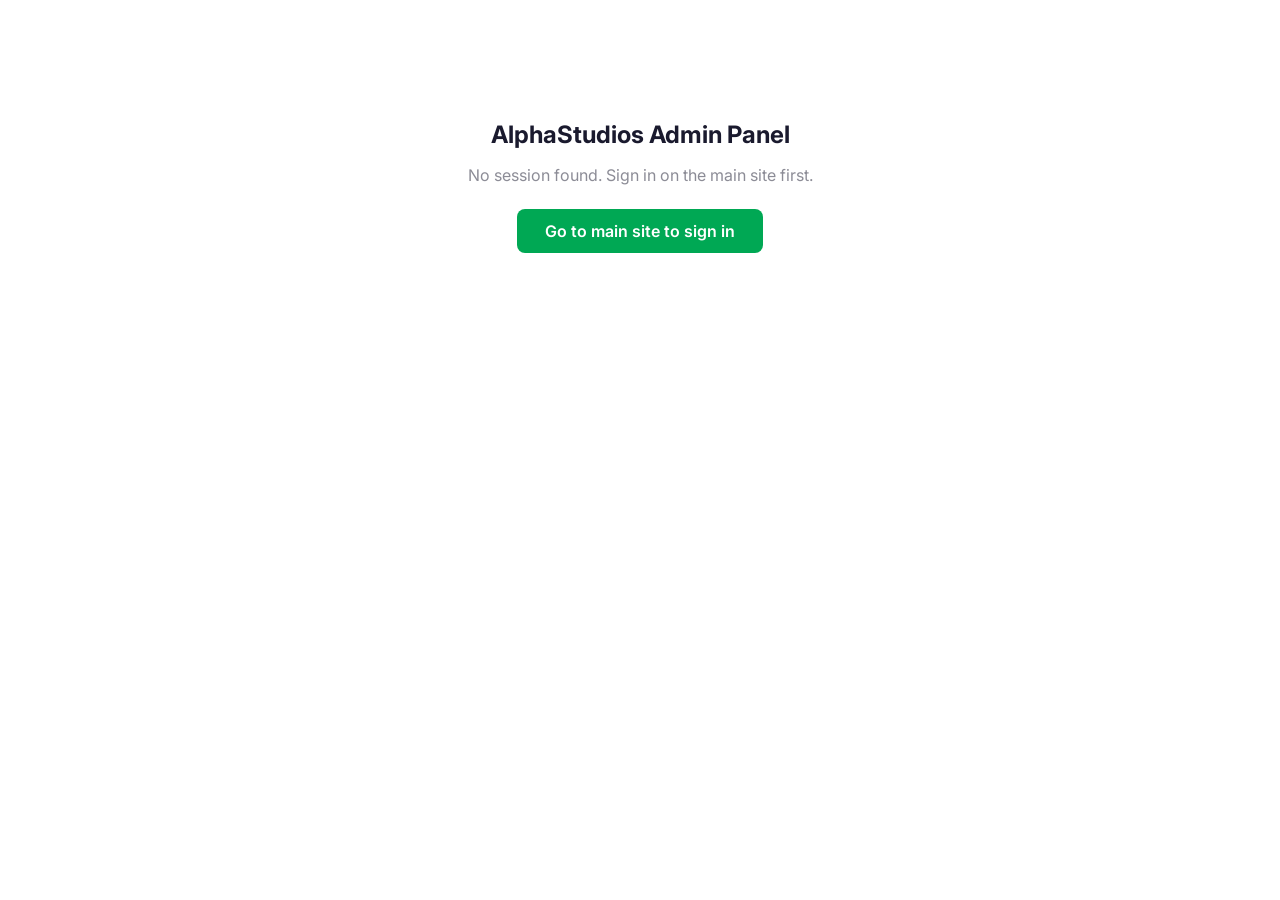
==== admin.html @ e81c8017 "Add 3-step pipeline stepper (Feedbacks | Mastering | Labels) to dashboard & admin Dashboard: visual " ====
<!DOCTYPE html>
<html lang="en">
<head>
    <meta charset="UTF-8">
    <meta name="viewport" content="width=device-width, initial-scale=1.0">
    <title>AlphaStudios Admin</title>
    <link rel="icon" type="image/png" href="https://res.cloudinary.com/dymdijw7n/image/upload/v1773648385/Black_and_Red_Modern_Initials_A_E-Sport_Gaming_Pictorial_Mark_Logo_hx5o3z.png">
    <link href="https://fonts.googleapis.com/css2?family=Inter:wght@300;400;500;600;700;800&display=swap" rel="stylesheet">
    <style>
        *, *::before, *::after { margin: 0; padding: 0; box-sizing: border-box; }
        :root {
            --green-primary: #00a854;
            --green-dark: #008f47;
            --green-glow: rgba(0, 168, 84, 0.2);
            --bg-primary: #ffffff;
            --bg-card: #ffffff;
            --white: #1a1a2e;
            --white-70: rgba(26,26,46,0.65);
            --white-50: rgba(26,26,46,0.5);
            --white-30: rgba(26,26,46,0.3);
            --white-15: rgba(26,26,46,0.12);
            --white-10: rgba(26,26,46,0.08);
            --white-05: rgba(26,26,46,0.04);
        }
        body {
            font-family: 'Inter', sans-serif;
            background: var(--bg-primary);
            color: var(--white);
            min-height: 100vh;
            padding: 20px;
        }
        .admin-header {
            display: flex;
            align-items: center;
            justify-content: space-between;
            padding: 20px 0;
            border-bottom: 1px solid var(--white-10);
            margin-bottom: 30px;
        }
        .admin-header h1 {
            font-size: 1.5rem;
            font-weight: 700;
            display: flex;
            align-items: center;
            gap: 12px;
        }
        .admin-header h1 img { height: 40px; }
        .admin-header .admin-user {
            display: flex;
            align-items: center;
            gap: 10px;
            color: var(--white-70);
            font-size: 0.85rem;
        }
        .admin-header .admin-user img {
            width: 32px;
            height: 32px;
            border-radius: 50%;
        }
        .admin-login {
            text-align: center;
            padding: 100px 20px;
        }
        .admin-login h2 { margin-bottom: 16px; }
        .admin-login p { color: var(--white-50); margin-bottom: 24px; }
        .admin-login-btn {
            display: inline-flex;
            align-items: center;
            gap: 10px;
            padding: 12px 28px;
            background: var(--green-primary);
            color: #ffffff;
            border: none;
            border-radius: 8px;
            font-size: 1rem;
            font-weight: 600;
            cursor: pointer;
        }
        .admin-stats {
            display: grid;
            grid-template-columns: repeat(auto-fit, minmax(180px, 1fr));
            gap: 16px;
            margin-bottom: 30px;
        }
        .admin-stat {
            background: var(--bg-card);
            border: 1px solid var(--white-10);
            border-radius: 12px;
            padding: 20px;
        }
        .admin-stat-label { font-size: 0.75rem; color: var(--white-50); text-transform: uppercase; letter-spacing: 1px; }
        .admin-stat-value { font-size: 1.8rem; font-weight: 700; color: var(--green-primary); margin-top: 4px; }
        .admin-table-wrap {
            overflow-x: auto;
            border-radius: 12px;
            border: 1px solid var(--white-10);
        }
        table {
            width: 100%;
            border-collapse: collapse;
            font-size: 0.85rem;
        }
        th {
            text-align: left;
            padding: 14px 16px;
            background: var(--bg-card);
            color: var(--white-50);
            font-weight: 600;
            font-size: 0.75rem;
            text-transform: uppercase;
            letter-spacing: 0.5px;
            white-space: nowrap;
        }
        td {
            padding: 14px 16px;
            border-top: 1px solid var(--white-05);
            vertical-align: middle;
        }
        tr:hover td { background: rgba(26,26,46,0.03); }
        .order-track {
            display: flex;
            align-items: center;
            gap: 10px;
        }
        .order-track img {
            width: 40px;
            height: 40px;
            border-radius: 6px;
            object-fit: cover;
        }
        .order-track-title { font-weight: 600; }
        .order-track-artist { color: var(--white-50); font-size: 0.8rem; }
        .status-badge {
            display: inline-block;
            padding: 4px 12px;
            border-radius: 20px;
            font-size: 0.75rem;
            font-weight: 600;
        }
        .status-in_progress {
            background: rgba(26,26,46,0.08);
            color: var(--white-50);
        }
        .status-completed {
            background: rgba(0, 230, 118, 0.15);
            color: var(--green-primary);
        }
        .admin-actions {
            display: flex;
            gap: 8px;
            align-items: center;
        }
        .admin-btn {
            padding: 6px 14px;
            border: 1px solid var(--white-15);
            border-radius: 6px;
            background: none;
            color: var(--white-70);
            font-size: 0.8rem;
            cursor: pointer;
            transition: all 0.2s;
            white-space: nowrap;
        }
        .admin-btn:hover {
            background: var(--white-10);
            border-color: var(--green-primary);
            color: var(--white);
        }
        .admin-btn.btn-green {
            background: var(--green-primary);
            color: #ffffff;
            border-color: var(--green-primary);
            font-weight: 600;
        }
        .admin-btn.btn-green:hover {
            background: var(--green-dark);
        }
        .admin-btn:disabled {
            opacity: 0.4;
            cursor: not-allowed;
        }
        input[type="file"] { display: none; }
        .admin-feedback-cell { min-width: 200px; }
        .admin-feedback-input {
            width: 100%;
            min-height: 60px;
            padding: 8px 10px;
            background: var(--white-05);
            border: 1px solid var(--white-15);
            border-radius: 6px;
            color: var(--white);
            font-family: inherit;
            font-size: 0.8rem;
            resize: vertical;
        }
        .admin-feedback-input::placeholder { color: var(--white-30); }
        .admin-feedback-input:focus { outline: none; border-color: var(--green-primary); }
        /* Admin pipeline stepper (inline) */
        .admin-pipeline {
            display: flex;
            align-items: center;
            gap: 4px;
            margin-top: 6px;
        }
        .admin-pipeline-step {
            display: flex;
            align-items: center;
            gap: 3px;
            font-size: 0.65rem;
            font-weight: 600;
            color: var(--white-20);
            letter-spacing: 0.2px;
        }
        .admin-pipeline-step.done { color: var(--green-primary); }
        .admin-pipeline-step.active { color: var(--green-primary); }
        .admin-pipeline-dot {
            width: 16px; height: 16px;
            border-radius: 50%;
            display: flex; align-items: center; justify-content: center;
            font-size: 0.55rem; font-weight: 700;
            border: 1.5px solid var(--white-15);
            background: transparent;
            color: var(--white-20);
        }
        .admin-pipeline-step.active .admin-pipeline-dot {
            border-color: var(--green-primary);
            background: var(--green-10);
            color: var(--green-primary);
        }
        .admin-pipeline-step.done .admin-pipeline-dot {
            border-color: var(--green-primary);
            background: var(--green-primary);
            color: #fff;
        }
        .admin-pipeline-sep {
            width: 12px; height: 1.5px;
            background: var(--white-10);
            flex-shrink: 0;
        }
        .admin-pipeline-step.done + .admin-pipeline-sep,
        .admin-pipeline-sep.filled { background: var(--green-primary); }
        .admin-versions {
            display: flex; flex-direction: column; gap: 4px;
        }
        .admin-version-link {
            display: inline-block; padding: 3px 10px; border-radius: 6px;
            font-size: 0.7rem; font-weight: 500; text-decoration: none;
            background: var(--white-05); color: var(--white-50);
            border: 1px solid var(--white-10); transition: all 0.2s;
        }
        .admin-version-link:hover {
            background: var(--white-10); color: var(--white);
        }
        .admin-version-link.latest {
            background: rgba(0,168,84,0.08); color: var(--green-primary);
            border-color: rgba(0,168,84,0.2); font-weight: 600;
        }
        .badge-mastering {
            display: inline-flex; align-items: center; gap: 4px;
            padding: 3px 10px; border-radius: 20px; font-size: 0.7rem;
            font-weight: 600; background: rgba(76,175,80,0.12); color: #4CAF50;
            margin-top: 4px;
        }
        .badge-sub {
            display: inline-block; padding: 2px 8px; border-radius: 12px;
            font-size: 0.65rem; font-weight: 700; margin-top: 3px;
        }
        .badge-trial { background: rgba(33,150,243,0.15); color: #2196F3; }
        .badge-paid { background: rgba(76,175,80,0.15); color: #4CAF50; }
        .badge-none { background: rgba(255,82,82,0.12); color: #ff5252; }
        .badge-reupload {
            display: inline-flex; align-items: center; gap: 4px;
            padding: 3px 10px; border-radius: 20px; font-size: 0.7rem;
            font-weight: 600; background: rgba(255,152,0,0.12); color: #ff9800;
            margin-top: 4px;
        }
        .admin-loading {
            text-align: center;
            padding: 60px;
            color: var(--white-50);
        }
        .admin-error {
            text-align: center;
            padding: 60px;
            color: #ff5252;
        }
        @keyframes slideIn {
            from { transform: translateX(100%); opacity: 0; }
            to { transform: translateX(0); opacity: 1; }
        }
        @media (max-width: 768px) {
            body { padding: 10px; }
            .admin-header h1 { font-size: 1.1rem; }
            th, td { padding: 10px 8px; font-size: 0.8rem; }
        }
    </style>
</head>
<body>
    <div id="adminApp">
        <div class="admin-login" id="adminLogin">
            <h2>AlphaStudios Admin Panel</h2>
            <p id="adminLoginMsg">Checking session...</p>
            <a href="/" class="admin-login-btn" id="adminGoLogin" style="display:none;text-decoration:none;">Go to main site to sign in</a>
        </div>

        <div id="adminPanel" style="display:none;">
            <div class="admin-header">
                <h1>
                    <img src="https://res.cloudinary.com/dymdijw7n/image/upload/v1773648385/Black_and_Red_Modern_Initials_A_E-Sport_Gaming_Pictorial_Mark_Logo_hx5o3z.png" alt="">
                    AlphaStudios Admin
                </h1>
                <div class="admin-user">
                    <span id="adminUserName"></span>
                    <img id="adminUserAvatar" src="" alt="">
                </div>
            </div>

            <div class="admin-stats" id="adminStats"></div>

            <div class="admin-table-wrap">
                <table>
                    <thead>
                        <tr>
                            <th>Date</th>
                            <th>Track</th>
                            <th>Original File</th>
                            <th>Customer</th>
                            <th>Pack</th>
                            <th>Genre</th>
                            <th>Status</th>
                            <th>Mastered File</th>
                            <th>Feedback</th>
                            <th>Actions</th>
                        </tr>
                    </thead>
                    <tbody id="adminOrdersBody">
                        <tr><td colspan="10" class="admin-loading">Loading orders...</td></tr>
                    </tbody>
                </table>
            </div>
        </div>
    </div>

    <script src="supabase.js"></script>
    <script>
        const ADMIN_SUPABASE_URL = BeatpushAuth.supabaseUrl;
        const ADMIN_SUPABASE_KEY = BeatpushAuth.supabaseKey;

        // Init - detect existing session
        (async function() {
            const msg = document.getElementById('adminLoginMsg');
            const token = localStorage.getItem('alphastudios_access_token');

            if (!token) {
                msg.textContent = 'No session found. Sign in on the main site first.';
                document.getElementById('adminGoLogin').style.display = 'inline-flex';
                return;
            }

            msg.textContent = 'Session found, verifying...';

            let user = null;
            try {
                const res = await fetch(`${ADMIN_SUPABASE_URL}/auth/v1/user`, {
                    headers: {
                        'Authorization': `Bearer ${token}`,
                        'apikey': ADMIN_SUPABASE_KEY,
                    },
                });
                if (res.ok) {
                    user = await res.json();
                } else {
                    msg.textContent = 'Session expired. Sign in again on the main site.';
                    document.getElementById('adminGoLogin').style.display = 'inline-flex';
                    return;
                }
            } catch (e) {
                msg.textContent = 'Network error: ' + e.message;
                document.getElementById('adminGoLogin').style.display = 'inline-flex';
                return;
            }

            if (user) {
                checkAndShowAdmin(user);
            } else {
                msg.textContent = 'Could not verify session. Sign in again on the main site.';
                document.getElementById('adminGoLogin').style.display = 'inline-flex';
            }
        })();

        async function checkAndShowAdmin(user) {
            const meta = user.user_metadata || {};
            document.getElementById('adminUserName').textContent = meta.full_name || user.email;
            document.getElementById('adminUserAvatar').src = meta.avatar_url || '';

            // Fetch orders via admin API
            const token = BeatpushAuth.getToken();
            try {
                const res = await fetch('/api/admin/orders', {
                    headers: { 'Authorization': `Bearer ${token}` },
                });
                if (res.status === 403) {
                    document.getElementById('adminLogin').innerHTML = '<div class="admin-error"><h2>Access Denied</h2><p>Your account is not an admin.</p></div>';
                    return;
                }
                if (!res.ok) throw new Error('Failed to load');

                const orders = await res.json();
                document.getElementById('adminLogin').style.display = 'none';
                document.getElementById('adminPanel').style.display = '';
                renderStats(orders);
                renderOrders(orders);
            } catch (e) {
                document.getElementById('adminLogin').innerHTML = `<div class="admin-error"><h2>Error</h2><p>${e.message}</p></div>`;
            }
        }

        function renderStats(orders) {
            const total = orders.length;
            const completed = orders.filter(o => o.order_status === 'completed').length;
            const inProgress = orders.filter(o => o.order_status === 'in_progress').length;
            const revenue = orders.reduce((sum, o) => sum + (o.amount || 0), 0);

            document.getElementById('adminStats').innerHTML = `
                <div class="admin-stat"><div class="admin-stat-label">Total Orders</div><div class="admin-stat-value">${total}</div></div>
                <div class="admin-stat"><div class="admin-stat-label">In Progress</div><div class="admin-stat-value">${inProgress}</div></div>
                <div class="admin-stat"><div class="admin-stat-label">Completed</div><div class="admin-stat-value">${completed}</div></div>
                <div class="admin-stat"><div class="admin-stat-label">Revenue</div><div class="admin-stat-value">$${(revenue / 100).toLocaleString()}</div></div>
            `;
        }

        function renderOrders(orders) {
            const tbody = document.getElementById('adminOrdersBody');
            if (!orders.length) {
                tbody.innerHTML = '<tr><td colspan="10" class="admin-loading">No orders yet.</td></tr>';
                return;
            }

            tbody.innerHTML = orders.map(order => {
                const packLabel = order.pack === 'mastering' ? 'Mastering + Feedback + Labels' : order.pack;
                const statusClass = `status-${order.order_status}`;
                const statusText = order.order_status === 'completed' ? 'Completed' : 'In Progress';
                const hasReceipt = !!order.receipt_url;

                const subStatus = order.subscription_status || 'none';
                const isTrial = subStatus === 'trialing';
                const isPaid = subStatus === 'active';
                const subBadge = isTrial ? '<span class="badge-sub badge-trial">Trial</span>'
                    : isPaid ? '<span class="badge-sub badge-paid">Paid</span>'
                    : `<span class="badge-sub badge-none">${esc(subStatus)}</span>`;

                return `<tr data-order-id="${order.id}">
                    <td>${new Date(order.created_at).toLocaleDateString()}</td>
                    <td>
                        <div class="order-track">
                            ${order.track_artwork ? `<img src="${esc(order.track_artwork)}" alt="" onerror="this.style.display='none'">` : ''}
                            <div>
                                <div class="order-track-title">${esc(order.track_title || '-')}</div>
                                <div class="order-track-artist">${esc(order.track_artist || '-')}</div>
                                ${subBadge}
                                ${order.reupload_count ? `<div class="badge-reupload">Re-upload ${order.reupload_count}/3</div>` : ''}
                            </div>
                        </div>
                    </td>
                    <td>${(() => {
                        const versions = Array.isArray(order.track_versions) && order.track_versions.length ? order.track_versions : (order.track_url ? [{ url: order.track_url, label: 'Original' }] : []);
                        if (!versions.length) return '<span style="color:var(--white-30)">No file</span>';
                        return '<div class="admin-versions">' + versions.map((v, i) =>
                            `<a href="${esc(v.url)}" target="_blank" class="admin-version-link${i === versions.length - 1 ? ' latest' : ''}" title="${v.date ? new Date(v.date).toLocaleString() : ''}">${esc(v.label || ('Upload ' + (i+1)))}</a>`
                        ).join('') + '</div>';
                    })()}</td>
                    <td>${esc(order.customer_email || '-')}</td>
                    <td>${esc(packLabel)}</td>
                    <td>${esc(order.genre || '-')}</td>
                    <td>
                        <span class="status-badge ${statusClass}">${statusText}</span>
                        ${order.mastering_approved ? '<div class="badge-mastering"><svg width="10" height="10" viewBox="0 0 24 24" fill="none" stroke="currentColor" stroke-width="3"><polyline points="20 6 9 17 4 12"/></svg> Bon pour mastering</div>' : ''}
                        ${(() => {
                            let step = 1;
                            if (order.order_status === 'completed') step = 3;
                            else if (order.mastering_approved) step = 2;
                            const sc = (n) => step > n ? 'done' : step === n ? 'active' : '';
                            const dc = (n) => step > n ? '<svg width="8" height="8" viewBox="0 0 24 24" fill="none" stroke="currentColor" stroke-width="3"><polyline points="20 6 9 17 4 12"/></svg>' : n;
                            return `<div class="admin-pipeline">
                                <div class="admin-pipeline-step ${sc(1)}"><div class="admin-pipeline-dot">${dc(1)}</div>Feedbacks</div>
                                <div class="admin-pipeline-sep${step >= 2 ? ' filled' : ''}"></div>
                                <div class="admin-pipeline-step ${sc(2)}"><div class="admin-pipeline-dot">${dc(2)}</div>Mastering</div>
                                <div class="admin-pipeline-sep${step >= 3 ? ' filled' : ''}"></div>
                                <div class="admin-pipeline-step ${sc(3)}"><div class="admin-pipeline-dot">${dc(3)}</div>Labels</div>
                            </div>`;
                        })()}
                    </td>
                    <td>${hasReceipt ? `<a href="${esc(order.receipt_url)}" target="_blank" class="admin-btn" style="text-decoration:none;">Download</a>` : '<span style="color:var(--white-30)">-</span>'}</td>
                    <td>
                        <div class="admin-feedback-cell">
                            <textarea class="admin-feedback-input" id="feedback-${order.id}" placeholder="Write feedback...">${esc(order.feedback || '')}</textarea>
                            <button class="admin-btn" onclick="saveFeedback('${order.id}')" style="margin-top:4px;width:100%;">Send Feedback</button>
                        </div>
                    </td>
                    <td>
                        <div class="admin-actions">
                            ${order.order_status === 'in_progress' ? `<button class="admin-btn btn-green" onclick="toggleStatus('${order.id}', 'completed')">Mark Complete</button>` : `<button class="admin-btn" onclick="toggleStatus('${order.id}', 'in_progress')">Mark In Progress</button>`}
                            ${isPaid ? `<label class="admin-btn">
                                Upload Audio
                                <input type="file" accept="audio/*,.wav,.mp3,.flac,.aiff,.aif" onchange="uploadMasteredFile('${order.id}', this)">
                            </label>` : `<span class="admin-btn" style="opacity:0.4;cursor:not-allowed;" title="Mastering only for paid subscribers">Upload Audio</span>`}
                        </div>
                    </td>
                </tr>`;
            }).join('');
        }

        async function saveFeedback(orderId) {
            const textarea = document.getElementById(`feedback-${orderId}`);
            const feedbackText = textarea ? textarea.value.trim() : '';
            if (!feedbackText) {
                showNotification('Please write some feedback first.', 'warning');
                return;
            }

            const token = BeatpushAuth.getToken();
            try {
                // Save feedback to order
                const res = await fetch('/api/admin/orders', {
                    method: 'PATCH',
                    headers: {
                        'Content-Type': 'application/json',
                        'Authorization': `Bearer ${token}`,
                    },
                    body: JSON.stringify({ order_id: orderId, feedback: feedbackText }),
                });
                if (!res.ok) throw new Error('Failed to save feedback');

                // Send email notification
                try {
                    const emailRes = await fetch('/api/admin/send-receipt-email', {
                        method: 'POST',
                        headers: {
                            'Content-Type': 'application/json',
                            'Authorization': `Bearer ${token}`,
                        },
                        body: JSON.stringify({ order_id: orderId, type: 'feedback' }),
                    });
                    const emailData = await emailRes.json();
                    if (emailRes.ok) {
                        showNotification(`Feedback saved & email sent to ${emailData.sent_to}`, 'success');
                    } else {
                        showNotification(`Feedback saved but email failed: ${emailData.error}`, 'warning');
                    }
                } catch (emailErr) {
                    showNotification('Feedback saved but email notification failed', 'warning');
                }

                // Reload
                const listRes = await fetch('/api/admin/orders', { headers: { 'Authorization': `Bearer ${token}` } });
                const orders = await listRes.json();
                renderStats(orders);
                renderOrders(orders);
            } catch (e) {
                alert('Failed to save feedback: ' + e.message);
            }
        }

        async function toggleStatus(orderId, newStatus) {
            const token = BeatpushAuth.getToken();
            try {
                const res = await fetch('/api/admin/orders', {
                    method: 'PATCH',
                    headers: {
                        'Content-Type': 'application/json',
                        'Authorization': `Bearer ${token}`,
                    },
                    body: JSON.stringify({ order_id: orderId, order_status: newStatus }),
                });
                if (res.ok) {
                    // Reload
                    const listRes = await fetch('/api/admin/orders', { headers: { 'Authorization': `Bearer ${token}` } });
                    const orders = await listRes.json();
                    renderStats(orders);
                    renderOrders(orders);
                }
            } catch (e) {
                alert('Failed to update status: ' + e.message);
            }
        }

        async function uploadMasteredFile(orderId, input) {
            const file = input.files[0];
            if (!file) return;

            const token = BeatpushAuth.getToken();
            try {
                const res = await fetch('/api/admin/upload-receipt', {
                    method: 'POST',
                    headers: {
                        'Authorization': `Bearer ${token}`,
                        'X-Order-Id': orderId,
                        'X-File-Name': file.name,
                        'Content-Type': file.type || 'audio/wav',
                    },
                    body: file,
                });
                if (res.ok) {
                    // Auto-send email notification to customer
                    try {
                        const emailRes = await fetch('/api/admin/send-receipt-email', {
                            method: 'POST',
                            headers: {
                                'Content-Type': 'application/json',
                                'Authorization': `Bearer ${token}`,
                            },
                            body: JSON.stringify({ order_id: orderId }),
                        });
                        const emailData = await emailRes.json();
                        if (emailRes.ok) {
                            showNotification(`Audio uploaded & email sent to ${emailData.sent_to}`, 'success');
                        } else {
                            showNotification(`Audio uploaded but email failed: ${emailData.error}`, 'warning');
                        }
                    } catch (emailErr) {
                        showNotification('Audio uploaded but email notification failed', 'warning');
                    }

                    // Reload orders
                    const listRes = await fetch('/api/admin/orders', { headers: { 'Authorization': `Bearer ${token}` } });
                    const orders = await listRes.json();
                    renderStats(orders);
                    renderOrders(orders);
                } else {
                    const err = await res.json();
                    alert('Upload failed: ' + (err.details || err.error));
                }
            } catch (e) {
                alert('Upload failed: ' + e.message);
            }
            input.value = '';
        }

        function showNotification(message, type) {
            const notif = document.createElement('div');
            notif.style.cssText = `
                position: fixed; top: 20px; right: 20px; z-index: 9999;
                padding: 14px 24px; border-radius: 10px; font-size: 0.9rem;
                font-weight: 500; max-width: 400px; animation: slideIn 0.3s ease;
                ${type === 'success'
                    ? 'background: rgba(0,230,118,0.15); border: 1px solid rgba(0,230,118,0.3); color: #00e676;'
                    : 'background: rgba(255,193,7,0.15); border: 1px solid rgba(255,193,7,0.3); color: #ffc107;'}
            `;
            notif.textContent = message;
            document.body.appendChild(notif);
            setTimeout(() => { notif.style.opacity = '0'; notif.style.transition = 'opacity 0.3s'; }, 4000);
            setTimeout(() => notif.remove(), 4500);
        }

        function esc(str) {
            if (!str) return '';
            return String(str).replace(/&/g, '&amp;').replace(/</g, '&lt;').replace(/>/g, '&gt;').replace(/"/g, '&quot;');
        }
    </script>
</body>
</html>
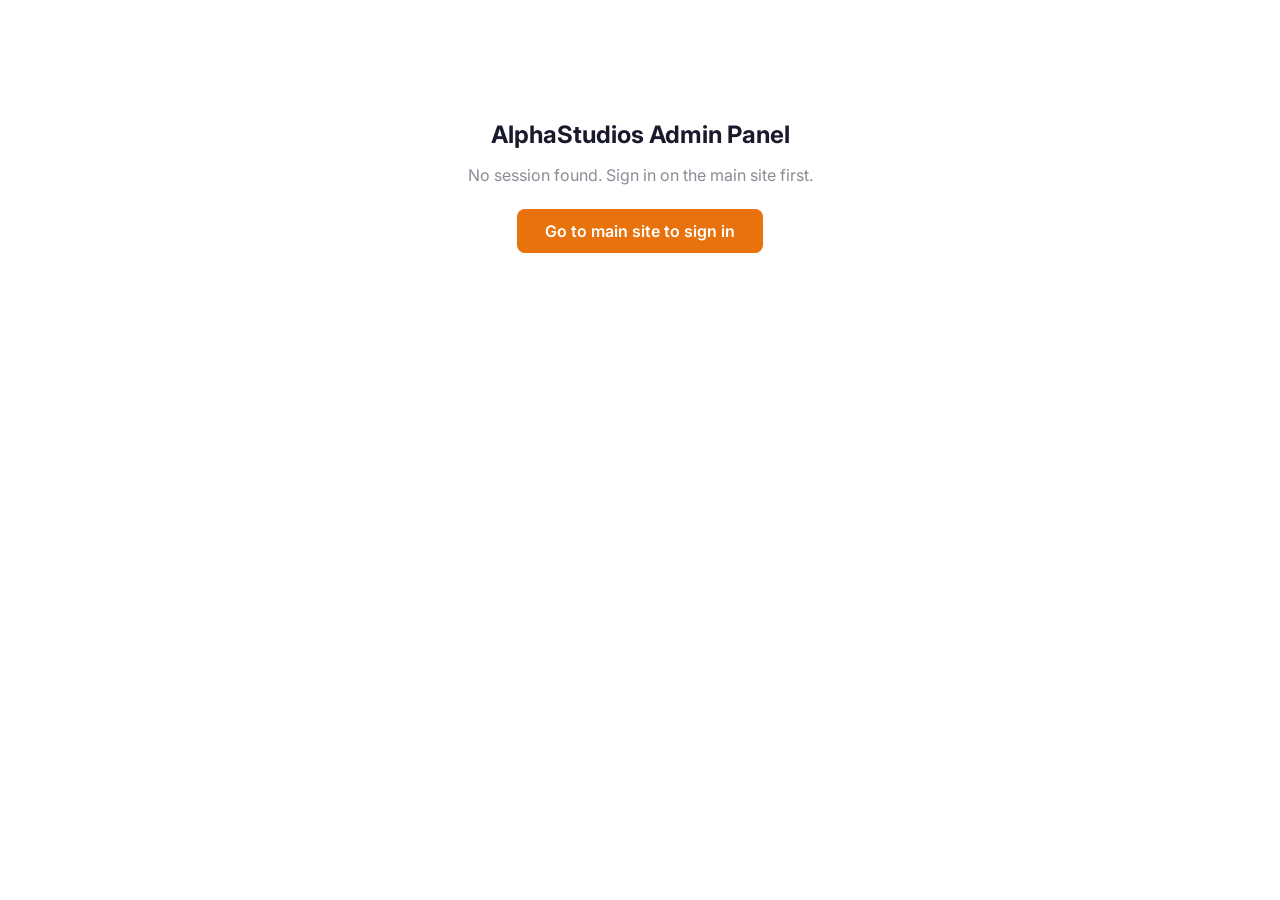
==== commit bfb8c7d0: "Replace all green with orange across entire site - CSS variables: --green-primary #e8720c, --green-l" ====
--- a/admin.html
+++ b/admin.html
@@ -9,9 +9,9 @@
     <style>
         *, *::before, *::after { margin: 0; padding: 0; box-sizing: border-box; }
         :root {
-            --green-primary: #00a854;
-            --green-dark: #008f47;
-            --green-glow: rgba(0, 168, 84, 0.2);
+            --green-primary: #e8720c;
+            --green-dark: #c75f0a;
+            --green-glow: rgba(232, 114, 12, 0.2);
             --bg-primary: #ffffff;
             --bg-card: #ffffff;
             --white: #1a1a2e;
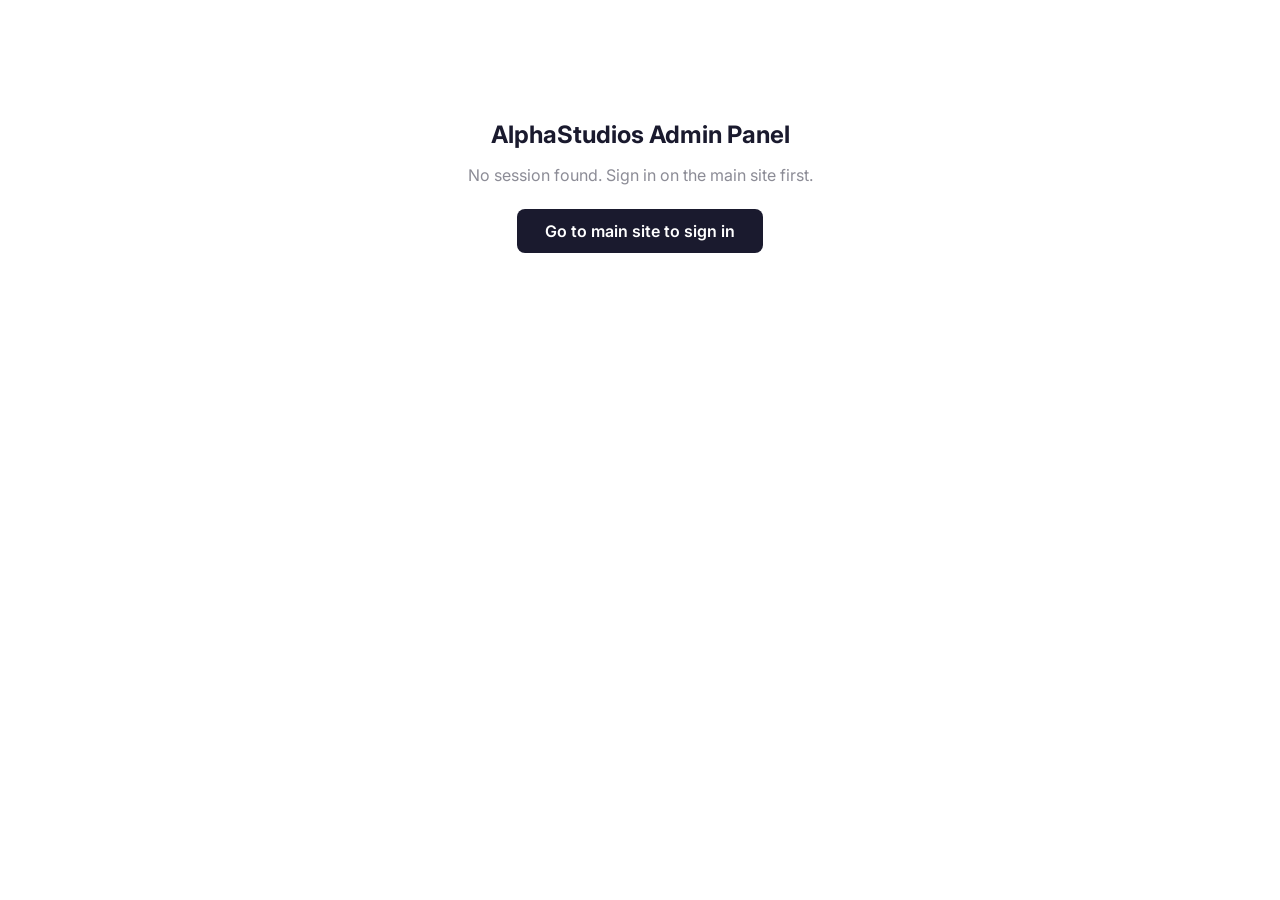
==== commit 1741df33: "Replace all orange with black, countdown never shows 0 - All colors changed: primary #1a1a2e, light " ====
--- a/admin.html
+++ b/admin.html
@@ -9,9 +9,9 @@
     <style>
         *, *::before, *::after { margin: 0; padding: 0; box-sizing: border-box; }
         :root {
-            --green-primary: #e8720c;
-            --green-dark: #c75f0a;
-            --green-glow: rgba(232, 114, 12, 0.2);
+            --green-primary: #1a1a2e;
+            --green-dark: #0f0f1a;
+            --green-glow: rgba(26, 26, 46, 0.2);
             --bg-primary: #ffffff;
             --bg-card: #ffffff;
             --white: #1a1a2e;
